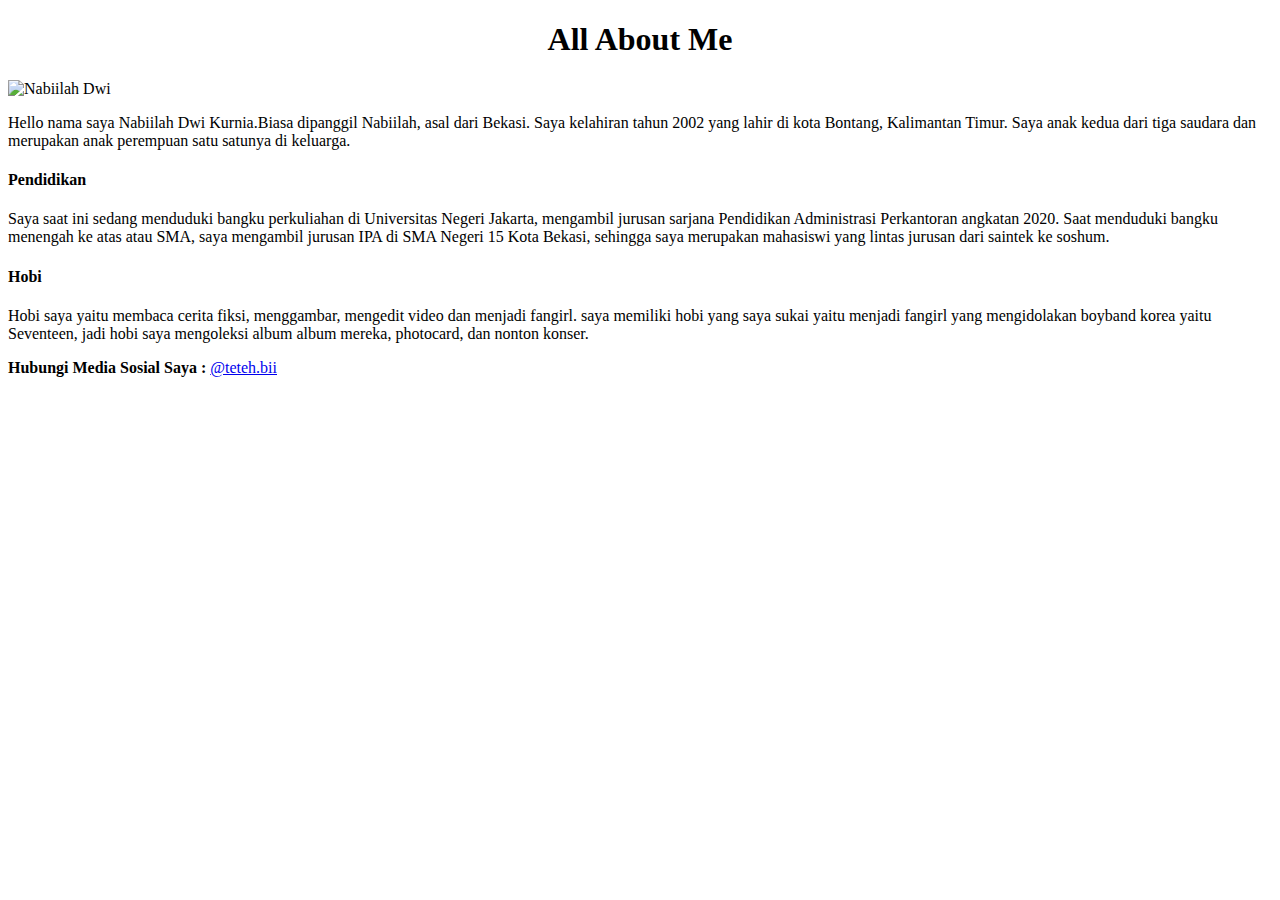
==== Index.html @ 74d3396c "Mengubah nama file" ====
<!DOCTYPE html>
<html>
<head>
<title>Page Title</title>
</head>
<body>

<h1 style="text-align:center;">All About Me</h1>
<img src="https://github.com/nabiilahdwii/Foto/blob/main/Pas%20Foto.jpeg?raw=true" alt="Nabiilah Dwi" width="240" height="320">
<p>
Hello nama saya Nabiilah Dwi Kurnia.Biasa dipanggil Nabiilah, asal dari Bekasi.
Saya kelahiran tahun 2002 yang lahir di kota Bontang, Kalimantan Timur. Saya anak kedua dari tiga saudara
dan merupakan anak perempuan satu satunya di keluarga.
</p>

<h4>Pendidikan</h4>
<p>
Saya saat ini sedang menduduki bangku perkuliahan di Universitas Negeri Jakarta, 
mengambil jurusan sarjana Pendidikan Administrasi Perkantoran
angkatan 2020. Saat menduduki bangku menengah ke atas atau SMA,
saya mengambil jurusan IPA di SMA Negeri 15 Kota Bekasi, sehingga saya merupakan mahasiswi
yang lintas jurusan dari saintek ke soshum.
</P>

<h4>Hobi</h4>
<p>Hobi saya yaitu membaca cerita fiksi, menggambar, mengedit video dan menjadi fangirl.
    saya memiliki hobi yang saya sukai yaitu menjadi fangirl yang mengidolakan
    boyband korea yaitu Seventeen, jadi hobi saya mengoleksi album album
    mereka, photocard, dan nonton konser.
</P>

<b>Hubungi Media Sosial Saya :</b>  <a href="https://www.instagram.com/teteh.bii/">@teteh.bii</a> 

</body>
</html>
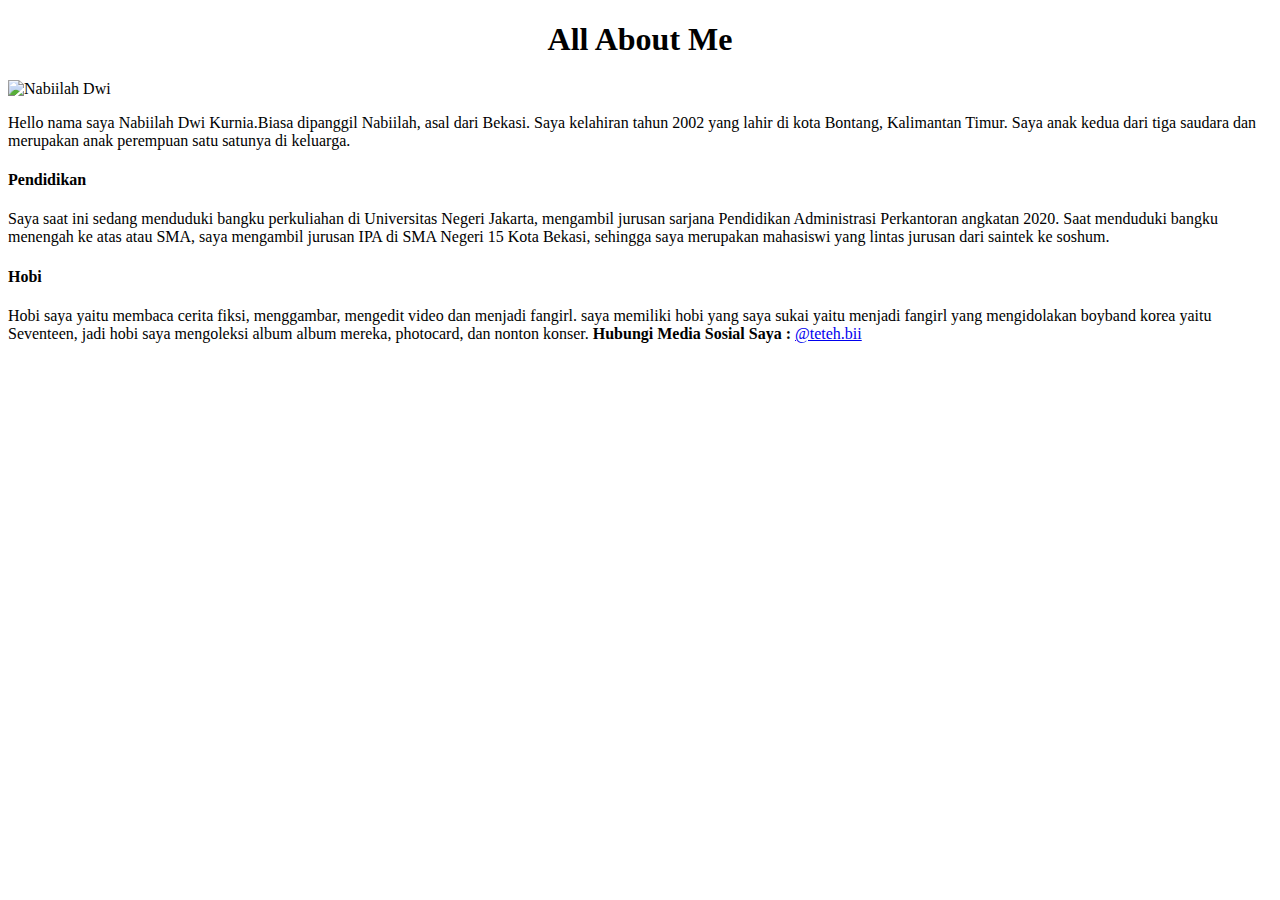
==== commit bae67072: "Update Index.html" ====
--- a/Index.html
+++ b/Index.html
@@ -1,35 +1,36 @@
 <!DOCTYPE html>
+
 <html>
-<head>
-<title>Page Title</title>
-</head>
-<body>
+    <head>
+        <meta charset="utf-8">
+        <title>Page Title</title>
+        <link rel="stylesheet" href="stles.css">
+    </head>
 
-<h1 style="text-align:center;">All About Me</h1>
-<img src="https://github.com/nabiilahdwii/Foto/blob/main/Pas%20Foto.jpeg?raw=true" alt="Nabiilah Dwi" width="240" height="320">
-<p>
-Hello nama saya Nabiilah Dwi Kurnia.Biasa dipanggil Nabiilah, asal dari Bekasi.
-Saya kelahiran tahun 2002 yang lahir di kota Bontang, Kalimantan Timur. Saya anak kedua dari tiga saudara
-dan merupakan anak perempuan satu satunya di keluarga.
-</p>
+    <body>
+        <h1 style="text-align:center;">All About Me</h1>
+        <img src="https://github.com/nabiilahdwii/Foto/blob/main/Pas%20Foto.jpeg?raw=true" alt="Nabiilah Dwi" width="240" height="320">
+    <p>
+    Hello nama saya Nabiilah Dwi Kurnia.Biasa dipanggil Nabiilah, asal dari Bekasi.
+    Saya kelahiran tahun 2002 yang lahir di kota Bontang, Kalimantan Timur. Saya anak kedua dari tiga saudara
+    dan merupakan anak perempuan satu satunya di keluarga.
+    </p>
 
-<h4>Pendidikan</h4>
-<p>
-Saya saat ini sedang menduduki bangku perkuliahan di Universitas Negeri Jakarta, 
-mengambil jurusan sarjana Pendidikan Administrasi Perkantoran
-angkatan 2020. Saat menduduki bangku menengah ke atas atau SMA,
-saya mengambil jurusan IPA di SMA Negeri 15 Kota Bekasi, sehingga saya merupakan mahasiswi
-yang lintas jurusan dari saintek ke soshum.
-</P>
+    <h4>Pendidikan</h4>
+    <p>
+    Saya saat ini sedang menduduki bangku perkuliahan di Universitas Negeri Jakarta, 
+    mengambil jurusan sarjana Pendidikan Administrasi Perkantoran
+    angkatan 2020. Saat menduduki bangku menengah ke atas atau SMA,
+    saya mengambil jurusan IPA di SMA Negeri 15 Kota Bekasi, sehingga saya merupakan mahasiswi
+    yang lintas jurusan dari saintek ke soshum.
+    </P>
 
-<h4>Hobi</h4>
-<p>Hobi saya yaitu membaca cerita fiksi, menggambar, mengedit video dan menjadi fangirl.
+    <h4>Hobi</h4>
+    <p>Hobi saya yaitu membaca cerita fiksi, menggambar, mengedit video dan menjadi fangirl.
     saya memiliki hobi yang saya sukai yaitu menjadi fangirl yang mengidolakan
     boyband korea yaitu Seventeen, jadi hobi saya mengoleksi album album
     mereka, photocard, dan nonton konser.
-</P>
-
-<b>Hubungi Media Sosial Saya :</b>  <a href="https://www.instagram.com/teteh.bii/">@teteh.bii</a> 
-
-</body>
+    
+    <b>Hubungi Media Sosial Saya :</b>  <a href="https://www.instagram.com/teteh.bii/">@teteh.bii</a>
+  </body>
 </html> 
